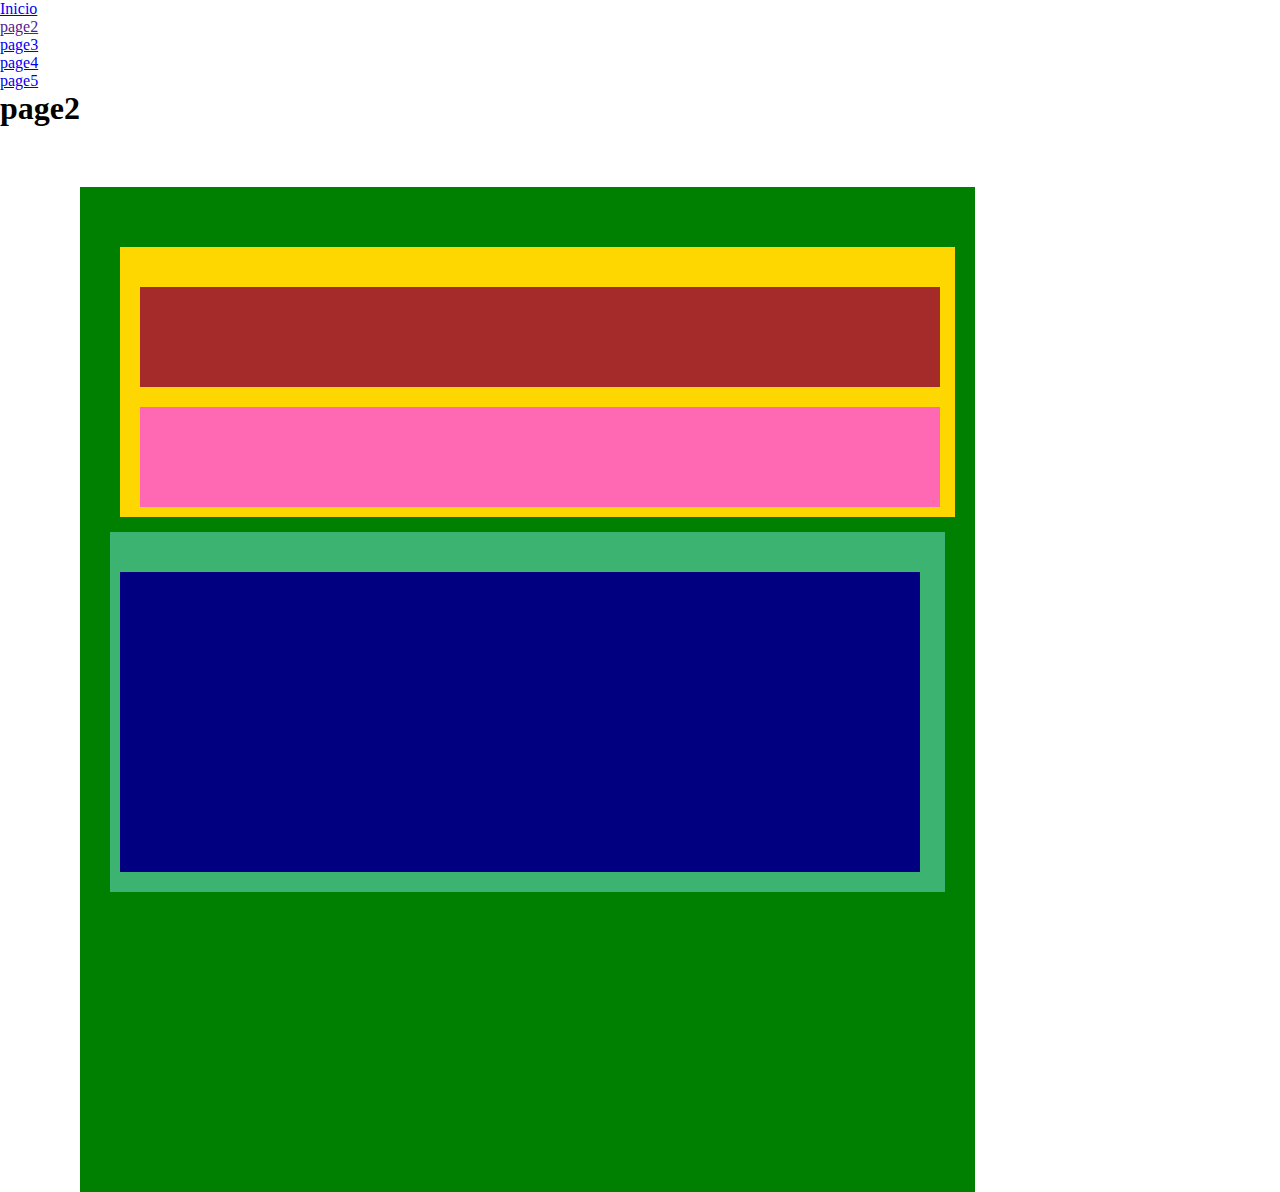
==== pages/page2.html @ bc970016 "trabajo1" ====
<!DOCTYPE html>
<html lang="en">
<head>
    <meta charset="UTF-8">
    <title>page2</title>
    <link rel="stylesheet" href="../styles/main.css">
</head>
<body>
<nav>
    <ul>
        <li><a href="../index.html">Inicio</a></li>
        <li><a href="">page2</a></li>
        <li><a href="page3.html">page3</a></li>
        <li><a href="page4.html">page4</a></li>
        <li><a href="page5.html">page5</a></li>
    </ul>
</nav>
<h1>page2</h1>
<section class="page2">
<section class="page2a">
    <section class="page2aa"></section>
    <section class="page2aaa"></section>
</section>
<section class="page2ab">
    <section class="page2ac"></section>
</section>
</section>
</body>
</html>
---- styles/main.css ----
*{
    margin: 0;
    padding: 0
}

/* estilos de pagina Inicio*/
.page1{
    width: 970px;
    height: 1390px;
    margin: 60px 0 0 80px;
    background-color: blueviolet;
    padding: 10px 0 30px 0;
}
.page1 article, .page1 div, .page1 aside{
    width: 900px;
}
.page1 article{
    height: 600px;
    margin: 0 30px 20px 40px;
    background-color: blue;
}
.page1 div{
    height: 400px;
    margin: 0 10px 30px 60px;
    background-color: red;
}
.page1 aside{
    height: 300px;
    margin: 0 40px 0 30px;
    background-color: yellow;
}
/*page2*/

.page2{
    width: 895px;
    height: 950px;
    margin: 60px 0 0 80px;
    background-color: green;
    padding: 30px 0 25px 0;
}
.page2a{
    width: 835px;
    height: 260px;
    margin: 30px 20px 15px 40px;
    background-color: gold;
    padding-top: 10px;
}
.page2aa{
    width: 800px;
    height: 100px;
    margin: 30px 15px 20px 20px;
    background-color: brown;
}
.page2aaa{
    width: 800px;
    height: 100px;
    margin: 20px 15px 10px 20px;
    background-color: hotpink;
}
.page2ab{
    width: 835px;
    height: 350px;
    margin: 15px 30px 20px 30px;
    background-color: mediumseagreen;
    padding-top: 10px;
}
.page2ac{
    width: 800px;
    height: 300px;
    margin: 30px 25px 20px 10px;
    background-color: navy;

}
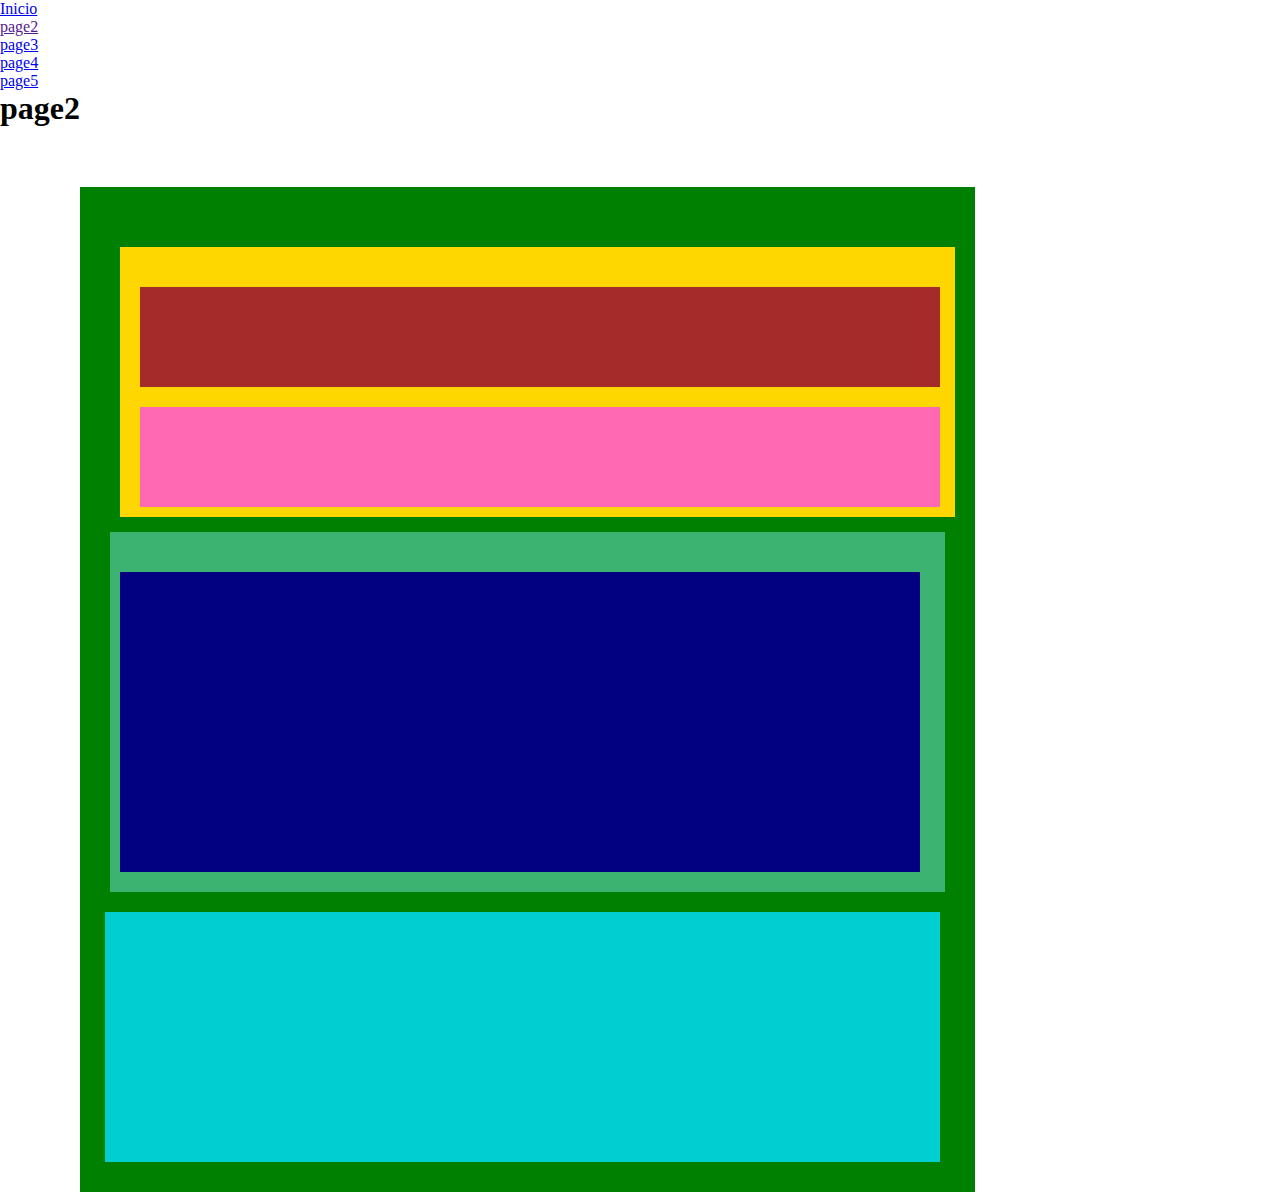
==== commit 33837268: "trabajo2" ====
--- a/pages/page2.html
+++ b/pages/page2.html
@@ -24,6 +24,7 @@
 <section class="page2ab">
     <section class="page2ac"></section>
 </section>
+<section class="page2c"></section>
 </section>
 </body>
 </html>--- a/styles/main.css
+++ b/styles/main.css
@@ -69,5 +69,27 @@
     height: 300px;
     margin: 30px 25px 20px 10px;
     background-color: navy;
-
 }
+.page2c{
+    width: 835px;
+    height: 250px;
+    margin: 20px 15px 25px 25px;
+    background-color: darkturquoise;
+}
+/*page3*/
+.page3{
+    width: 980px;
+    height: 830px;
+    margin: 40px 0 0 30px;
+    background-color:yellow;
+    padding: 10px 0 10px 0;
+}
+.page3b{
+    width: 900px;
+    height: 300px;
+    margin: 10px 40px 30px 40px;
+    background-color: goldenrod; 
+}
+.page3bc{
+    
+}
